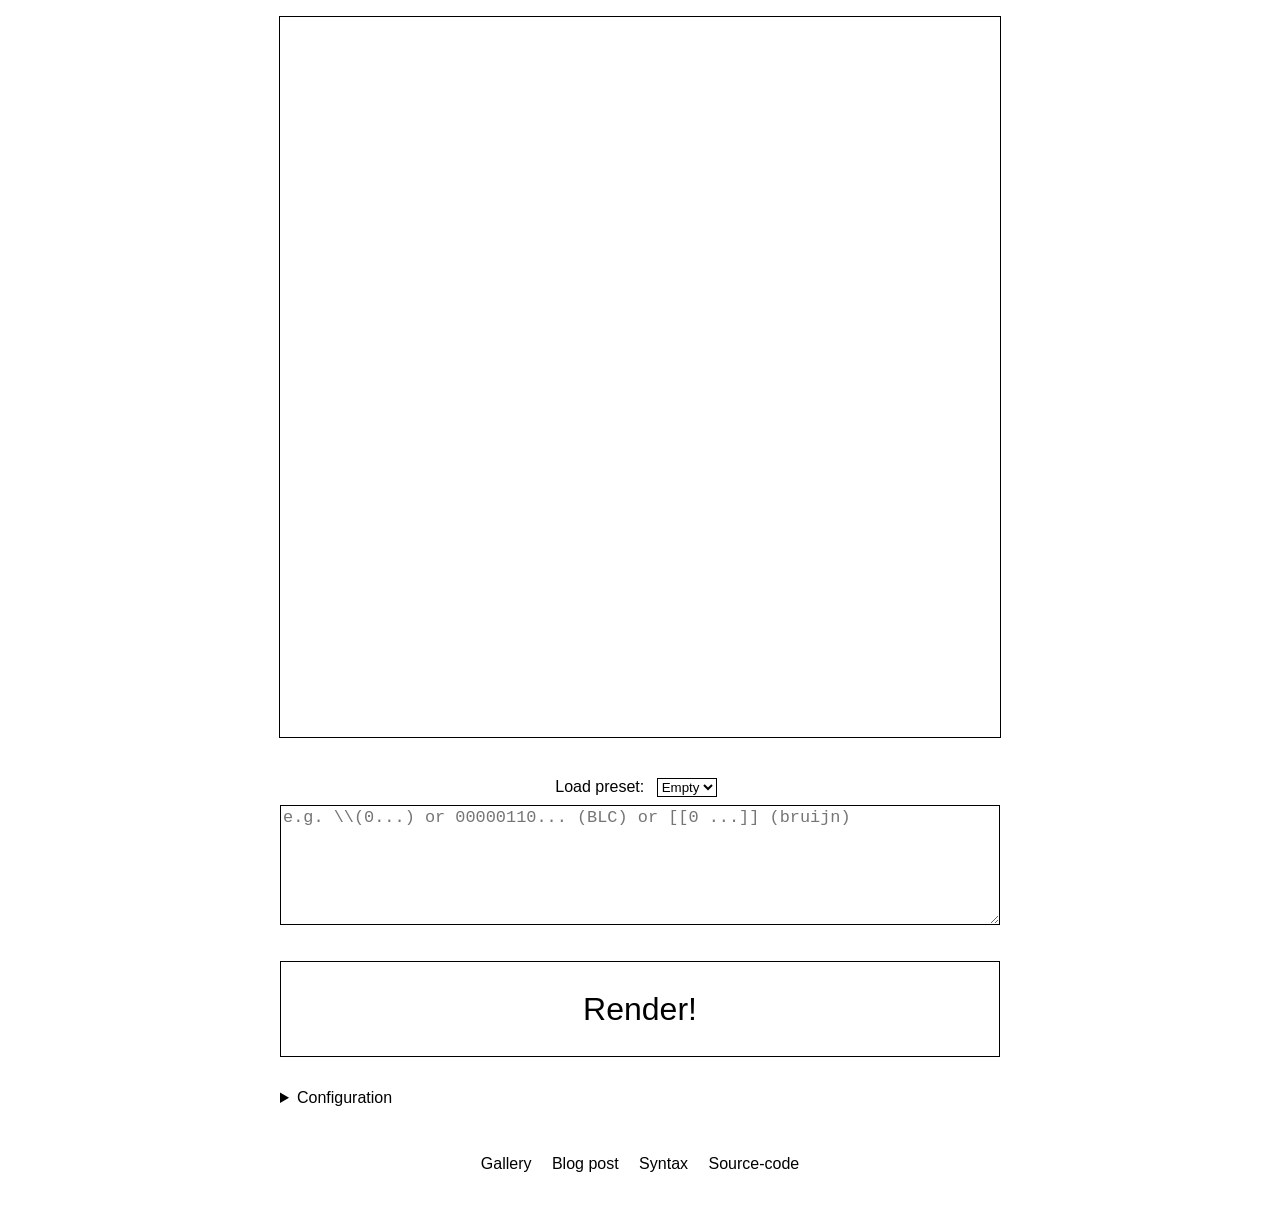
==== render.html @ 88995ef8 "Gallery" ====
<!doctype html>
<html>
  <head>
    <meta charset="UTF-8" />
    <meta name="viewport" content="width=device-width" />
    <title>Lambda Screen - Render</title>
    <link rel="stylesheet" href="style.css" type="text/css" media="all" />
  </head>
  <body>
    <main>
      <canvas height="1000" width="1000" id="canvas"></canvas>
      <div>
        <div class="inputWrap">
          Load preset:
          <select id="examples">
            <option value="" selected>Empty</option>
          </select>
        </div>
        <span id="error"></span>
        <textarea
          type="text"
          rows="6"
          placeholder="e.g. \\(0...) or 00000110... (BLC) or [[0 ...]] (bruijn)"
          name="term"
          id="term"
        ></textarea>
      </div>
      <button id="render">Render!</button>
      <details>
        <summary>Configuration</summary>
        <fieldset>
          <div>
            <label for="resolutionConfig">Resolution: </label>
            <input
              type="range"
              min="100"
              max="10000"
              step="10"
              name="resolutionConfig"
              id="resolutionConfig"
              value="1000"
            />
            <em id="resolutionConfigLabel" style="font-style: normal">1000</em>
          </div>
          <div>
            <label for="schedulerConfig">Scheduler: </label>
            <select type="range" name="schedulerConfig" id="schedulerConfig">
              <option value="fifo">FIFO/BFS/queue</option>
              <option value="lifo">LIFO/DFS/stack</option>
              <option value="random">random</option>
            </select>
          </div>
          <div>
            <label for="cachingConfig">Caching: </label>
            <input
              type="checkbox"
              name="cachingConfig"
              id="cachingConfig"
              checked="checked"
            />
          </div>
        </fieldset>
        <b>Warning:</b> Larger resolutions will often need exponentially more
        memory/computation!
        <br />
        <br />
        <b>Debug information:</b>
        <pre id="debugInfo"></pre>
      </details>
      <footer>
        <ul>
          <li><a href="index.html">Gallery</a></li>
          <li>
            <a
              href="https://text.marvinborner.de/2024-03-25-02.html"
              target="_blank"
              >Blog post</a
            >
          </li>
          <li><a href="javascript:helpSyntax()">Syntax</a></li>
          <li>
            <a
              href="https://github.com/marvinborner/lambda-screen"
              target="_blank"
              >Source-code</a
            >
          </li>
        </ul>
      </footer>
    </main>
    <script src="main.js"></script>
    <script charset="utf-8">
      const params = new URL(window.location.href);

      let useWebGL = true;
      if (params.searchParams.has("webgl"))
        useWebGL = params.searchParams.get("webgl") == "true";

      const isPhone = /iPhone|iPad|iPod|Android/i.test(navigator.userAgent);
      const isSafari = /^((?!chrome|android).)*safari/i.test(
        navigator.userAgent,
      );
      if ((isPhone || isSafari) && !params.searchParams.has("webgl")) {
        useWebGL = false;
        MAXRES = 3;
        window.debugInfo.innerHTML +=
          "detected phone/Safari, falling back to Canvas with MAXRES=3. Reload with ?webgl=true to still try webgl.<br>";
      }

      const canvas = window.canvas;
      const root = { x: [0, canvas.width], y: [0, canvas.height] };

      const offscreen = canvas.transferControlToOffscreen();
      const worker = new Worker("canvasWorker.js");
      worker.postMessage({ canvas: offscreen, useWebGL }, [offscreen]);

      const render = (t) => {
        clearScreen(worker);
        clearErrors();
        console.time("reduceLoop");
        window.render.disabled = true;
        window.render.textContent = "Rendering...";

        // TODO: priority queue on context size
        let scheduler =
          window.schedulerConfig.value == "lifo"
            ? (stack) => stack.pop()
            : window.schedulerConfig.value == "fifo"
              ? (stack) => stack.shift()
              : (stack) =>
                  stack.splice(Math.floor(Math.random() * stack.length), 1)[0];
        const caching = window.cachingConfig.checked;
        const logger = (str) => {
          window.debugInfo.innerHTML += str;
        };

        // button doesn't update text without timeout
        setTimeout(() => {
          let cnt;
          try {
            cnt = reduceLoop(
              { worker, root, logger, scheduler, caching },
              app(t)(parse("\\((((0 \\\\1) \\\\1) \\\\1) \\\\1)")),
            );
          } catch (e) {
            console.error(e);
          } finally {
            window.render.textContent = "Render!";
            window.render.disabled = false;
            window.debugInfo.innerHTML += `rendered ${cnt} squares<br>`;
            console.timeEnd("reduceLoop");
          }
        }, 0);
      };

      fetch("presets.json")
        .then((r) => r.json())
        .then((presets) => {
          presets.forEach((preset) => {
            const opt = document.createElement("option");
            opt.value = preset.term;
            opt.textContent = preset.name;
            window.examples.appendChild(opt);
          });

          if (params.searchParams.has("preset")) {
            const text = decodeURIComponent(params.searchParams.get("preset"));
            window.term.value = text;
            render(parse(text));
          } else if (params.searchParams.has("term")) {
            const t = parseBLC(
              decodeBase64(params.searchParams.get("term")),
            )[0];
            window.term.innerText = show(t);
            render(t);
          }
        });

      window.examples.addEventListener("change", () => {
        clearScreen(worker);
        window.term.value = window.examples.value;
      });

      window.render.addEventListener("click", () => {
        const t = parse(window.term.value);
        render(t);
        params.searchParams.set("term", encodeBase64(t));
        window.history.pushState({ path: params.href }, "", params.href);
      });

      window.resolutionConfig.addEventListener("input", () => {
        const resolution = +window.resolutionConfig.value;
        document.getElementById("resolutionConfigLabel").innerHTML = resolution;
      });

      window.resolutionConfig.addEventListener("change", () => {
        const resolution = +window.resolutionConfig.value;
        root.x[1] = resolution;
        root.y[1] = resolution;
        worker.postMessage({
          resize: { width: resolution, height: resolution },
        });
      });
    </script>
  </body>
</html>
---- style.css ----
html, body {
    padding: 0;
    margin: 0;
    width: 100%;
    background-color: white;
    font-family: sans-serif;
}

main {
    width: min(80vh, 90vw);
    display: flex;
    align-items: center;
    justify-content: space-around;
    flex-direction: column;
    margin: 0 auto;
}

main > * {
    width: 100%;
    margin: 16px;
}

canvas {
    max-height: min(80vh, 90vw);
    max-width: 100%;
    width: auto;
    flex-basis: auto;
    border: 1px solid black;
    background-color: white;
}

textarea#term {
    width: 100%;
    font-size: 1.3em;
    border: 1px solid black;
    box-sizing: border-box;
}

button#render {
    cursor: pointer;
    width: 100%;
    height: 3em;
    font-size: 2em;
    border: 1px solid black;
    border-radius: 0;
    background-color: white;
}

select {
    border: 1px solid black;
    background-color: white;
    margin: 8px;
}

span#error {
    color: red;
}

fieldset {
	display: flex;
	flex-flow: column;
}

fieldset div {
	display: flex;
	align-items: center;
	flex-wrap: wrap;
}

pre {
	white-space: pre-wrap;
}

details summary {
	cursor: pointer;
}

footer {
    text-align: center;
}

footer a {
    text-decoration: none;
    color: black;
}

footer > ul {
    list-style-type: none;
    padding: 0;
}

footer > ul > li {
    display: inline;
    margin: 0 8px;
}

.inputWrap {
    display: block;
    margin: 0 auto;
    width: fit-content;
}
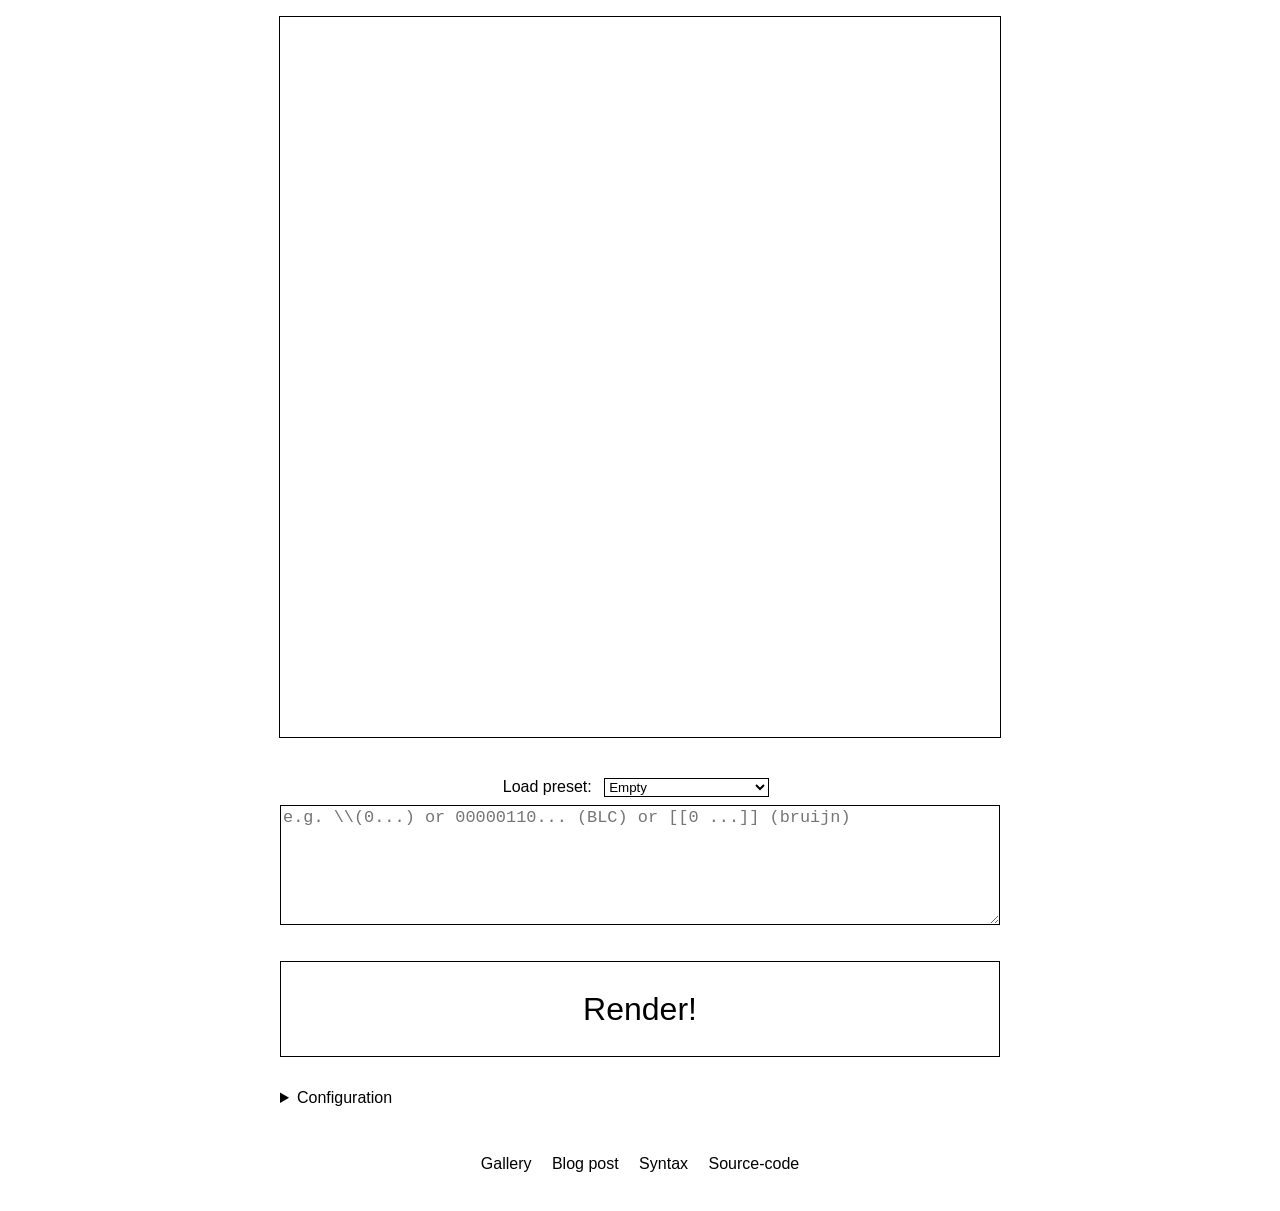
==== commit 4bc924ea: "Long-awaited performance improvements" ====
--- a/render.html
+++ b/render.html
@@ -47,7 +47,7 @@
             <select type="range" name="schedulerConfig" id="schedulerConfig">
               <option value="fifo">FIFO/BFS/queue</option>
               <option value="lifo">LIFO/DFS/stack</option>
-              <option value="random">random</option>
+              <option value="random" selected>random</option>
             </select>
           </div>
           <div>
@@ -110,9 +110,7 @@
       const canvas = window.canvas;
       const root = { x: [0, canvas.width], y: [0, canvas.height] };
 
-      const offscreen = canvas.transferControlToOffscreen();
-      const worker = new Worker("canvasWorker.js");
-      worker.postMessage({ canvas: offscreen, useWebGL }, [offscreen]);
+      const worker = createCanvasWorker(canvas, useWebGL);
 
       const render = (t) => {
         clearScreen(worker);
@@ -121,14 +119,6 @@
         window.render.disabled = true;
         window.render.textContent = "Rendering...";
 
-        // TODO: priority queue on context size
-        let scheduler =
-          window.schedulerConfig.value == "lifo"
-            ? (stack) => stack.pop()
-            : window.schedulerConfig.value == "fifo"
-              ? (stack) => stack.shift()
-              : (stack) =>
-                  stack.splice(Math.floor(Math.random() * stack.length), 1)[0];
         const caching = window.cachingConfig.checked;
         const logger = (str) => {
           window.debugInfo.innerHTML += str;
@@ -139,7 +129,13 @@
           let cnt;
           try {
             cnt = reduceLoop(
-              { worker, root, logger, scheduler, caching },
+              {
+                worker,
+                root,
+                logger,
+                schedulerMode: window.schedulerConfig.value,
+                caching,
+              },
               app(t)(parse("\\((((0 \\\\1) \\\\1) \\\\1) \\\\1)")),
             );
           } catch (e) {
